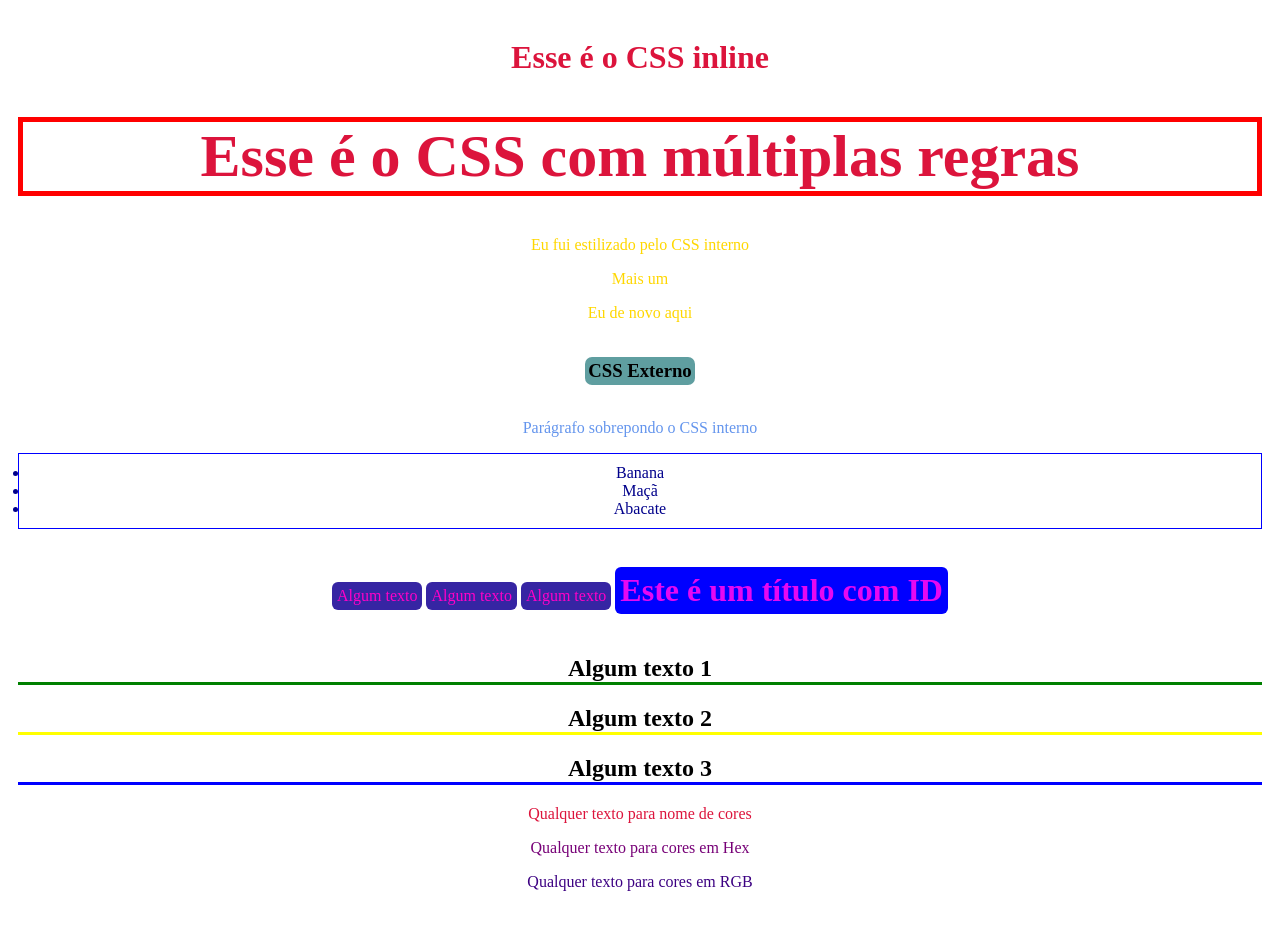
==== 02-CSS/index.html @ 1ea27010 "Desenvolvimento Web" ====
<!DOCTYPE html>
<html lang="en">
<head>
    <meta charset="UTF-8">
    <meta name="viewport" content="width=device-width, initial-scale=1.0">
    <title>CSS</title>
    <!-- 3 CSS interno -->
    <style>
        p {
            color: gold;
        }
    </style>

    <!-- 4 CSS Externo -->
    <link rel="stylesheet" href="css/styles.css">

    <!-- 6 Múltiplos CSS -->
    <link rel="stylesheet" href="css/lists.css">
</head>
<body>
    <!-- 1 Inline CSS -->
    <h1 style="color: crimson;">Esse é o CSS inline</h1>

    <!-- 2 Múltiplas regras -->
    <h1 style="color:crimson; font-size: 60px; border-bottom: 5px solid red; border-top: 5px solid red; border-left: 5px solid red; border-right: 5px solid red;">Esse é o CSS com múltiplas regras</h1>

    <!-- 3 CSS interno -->
    <p>Eu fui estilizado pelo CSS interno</p>
    <p>Mais um</p>
    <p>Eu de novo aqui</p>

    <!-- 4 CSS Externo -->
    <h3>CSS Externo</h3>

    <!-- 5 Ordem do CSS -->
    <p style="color: cornflowerblue">Parágrafo sobrepondo o CSS interno</p>

    <!-- 6 Múltiplos CSS -->
    <ul>
        <li>Banana</li>
        <li>Maçã</li>
        <li>Abacate</li>
    </ul>

    <!-- 7 Classes -->
    <p class="paragraph">Algum texto</p>
    <p class="paragraph">Algum texto</p>
    <p class="paragraph">Algum texto</p>

    <!-- 8 ID -->
    <h1 id="exclusive-title">Este é um título com ID</h1>

    <!-- 9 Múltiplas regras, ordem do CSS -->
    <h2 id="algum-titulo" class="titulo">Algum texto 1</h2>
    <h2 class="titulo">Algum texto 2</h2>
    <h2>Algum texto 3</h2>

    <!-- 10 Nome de cor -->
    <p class="color-name">Qualquer texto para nome de cores</p>

    <!-- 11 Cor em Hex -->
    <p class="hex">Qualquer texto para cores em Hex</p>

    <!-- 12 Cor em RGB -->
    <p class="rgb">Qualquer texto para cores em RGB</p>
</body>
</html>
---- 02-CSS/css/styles.css ----
/* 4 CSS Externo */
body {
    padding: 10px;
    text-align: center;
}

h3 {
    background-size: cover;
    display: inline-block;
    padding: 3px;
    background-color: cadetblue;
    border-radius: 7px;
    text-align: center;
}

/* Classes */
.paragraph {
    background-color: rgb(54, 37, 163);
    color: rgb(255, 0, 200);
    padding: 5px;
    border-radius: 6px;
    display: inline-block;
}

/* IDs */
#exclusive-title {
    background-color: blue;
    color: rgb(230, 8, 242);
    display: inline-block;
    border-radius: 6px;
    padding: 5px;
}

/* Ordem das regras */
h2 {
    border-bottom: 3px solid blue;
}
.titulo {
    border-bottom: 3px solid yellow;
}
#algum-titulo {
    border-bottom:3px solid green;
}

/* Nome de cores */
.color-name { 
    color:crimson;
}

/* Hex */
.hex {
    color: #707; /*Se os dois valores de uma mesma cor se repetir (rgb), ex: #770077, dá pra simplificar em um número por cor, ex: #707*/
}

/* RGB */
.rgb {
    color: rgb(60, 0, 130);
}
---- 02-CSS/css/lists.css ----
ul {
    border: 1px solid blue;
    padding: 10px;
}

li {
    color: darkblue;
}
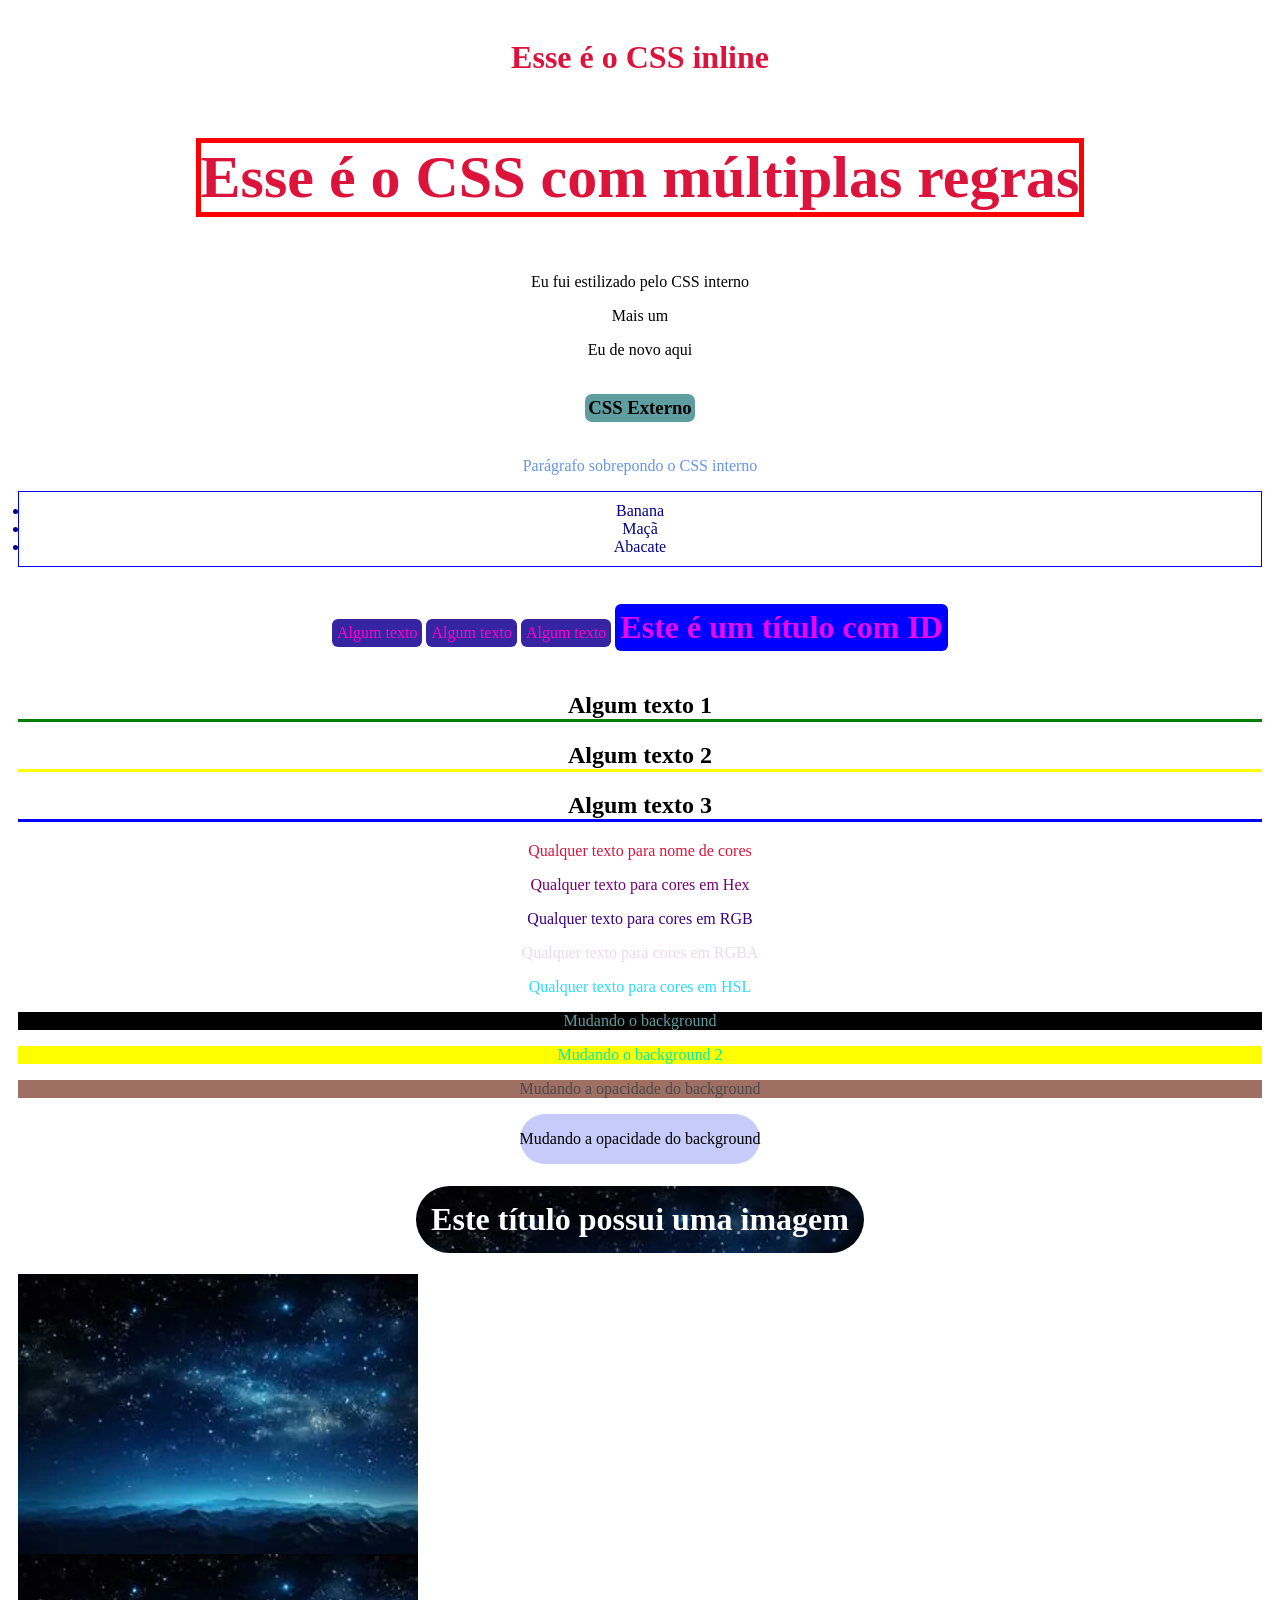
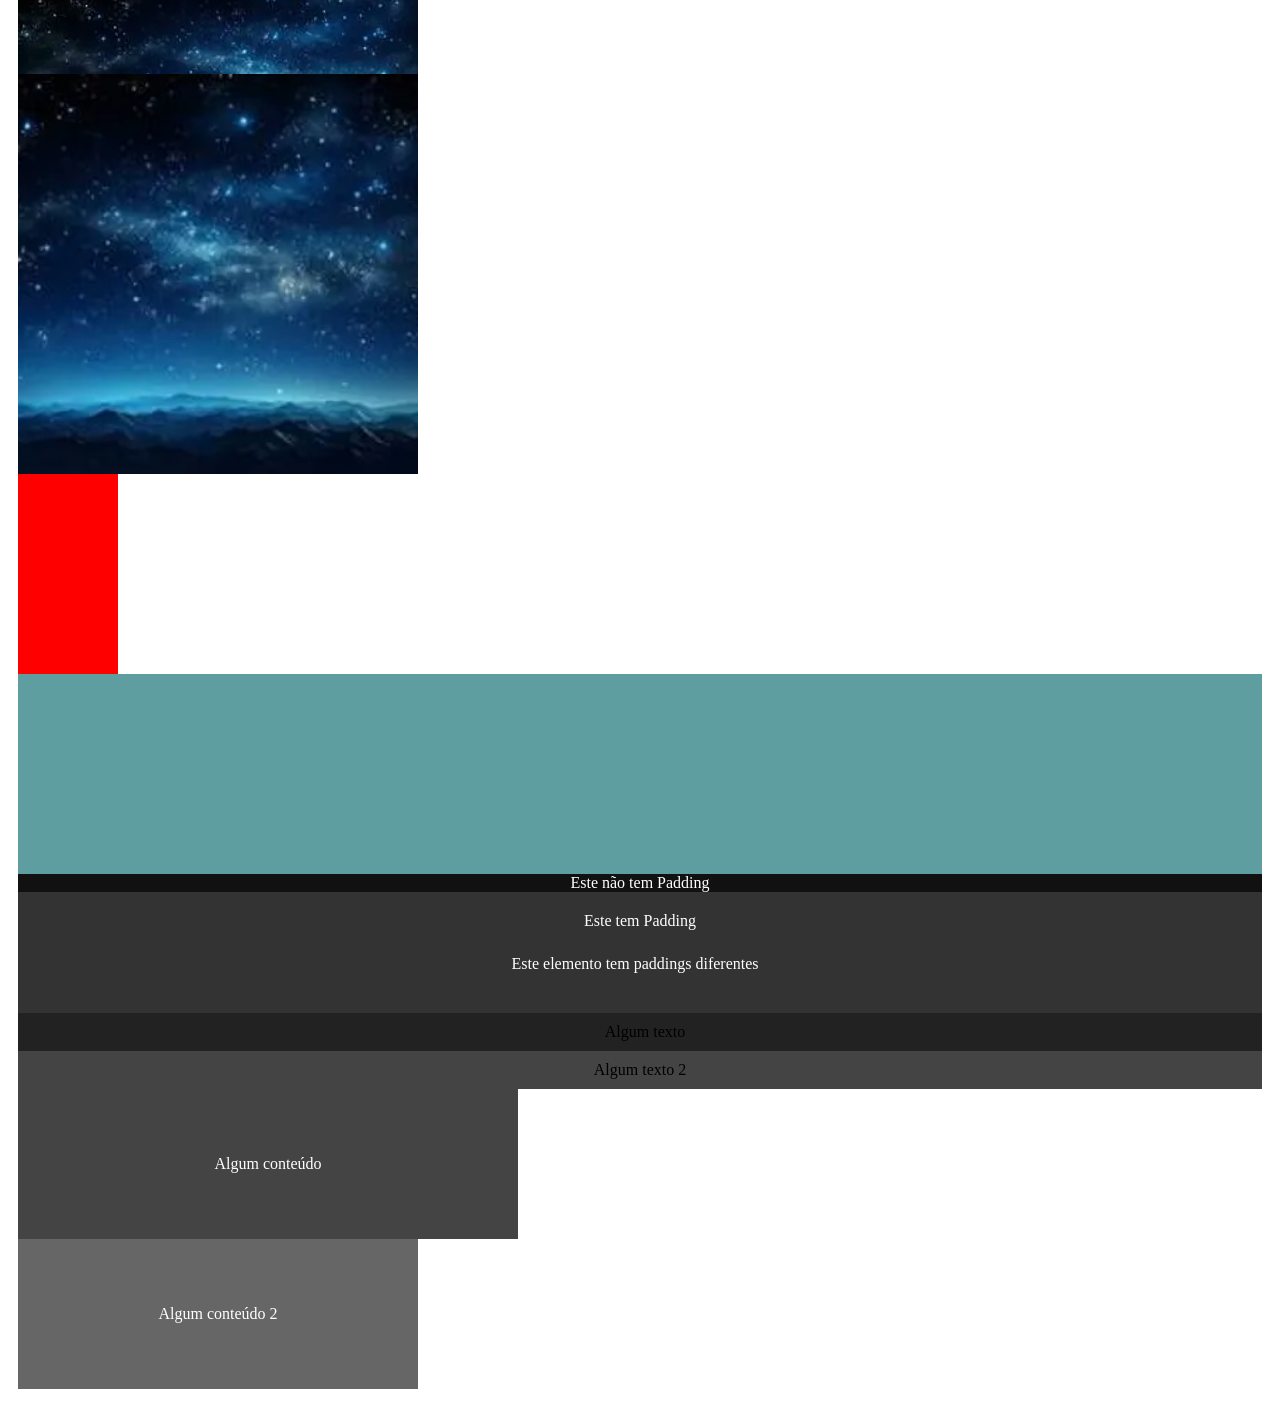
==== commit 33f58e03: "08/03/2026" ====
--- a/02-CSS/index.html
+++ b/02-CSS/index.html
@@ -6,9 +6,9 @@
     <title>CSS</title>
     <!-- 3 CSS interno -->
     <style>
-        p {
+        /* p {
             color: gold;
-        }
+        } */
     </style>
 
     <!-- 4 CSS Externo -->
@@ -22,7 +22,7 @@
     <h1 style="color: crimson;">Esse é o CSS inline</h1>
 
     <!-- 2 Múltiplas regras -->
-    <h1 style="color:crimson; font-size: 60px; border-bottom: 5px solid red; border-top: 5px solid red; border-left: 5px solid red; border-right: 5px solid red;">Esse é o CSS com múltiplas regras</h1>
+    <h1 style="color:crimson; font-size: 60px; border-bottom: 5px solid red; border-top: 5px solid red; border-left: 5px solid red; border-right: 5px solid red; display: inline-block;">Esse é o CSS com múltiplas regras</h1>
 
     <!-- 3 CSS interno -->
     <p>Eu fui estilizado pelo CSS interno</p>
@@ -63,5 +63,56 @@
 
     <!-- 12 Cor em RGB -->
     <p class="rgb">Qualquer texto para cores em RGB</p>
+
+    <!-- 13 Cor em RGBA -->
+    <p class="rgba">Qualquer texto para cores em RGBA</p>
+
+    <!-- 14 Cor em HSL -->
+    <p class="hsl">Qualquer texto para cores em HSL</p>
+
+    <!-- 15 Mudando o background -->
+    <p class="bg">Mudando o background</p>
+    <p class="bg-2">Mudando o background 2</p>
+
+    <!-- 16 Opacidade no background -->
+    <div class="bg-opacity">
+        <p>Mudando a opacidade do background</p>
+    </div>
+
+    <!-- 17 Opacidade no background com RGBA -->
+    <div class="rgba-opacity">
+        <p>Mudando a opacidade do background</p>
+    </div>
+    <br>
+
+    <!-- 18 Background-image -->
+    <h1 class="bg-image">Este título possui uma imagem</h1>
+
+    <!-- 19 Centralizar imagem de background -->
+    <div class="not-centered-bg"></div>
+    <div class="centered-bg"></div>
+
+    <!-- 20 Largura e Altura -->
+    <div class="height-width"></div>
+    <div class="height-width-2"></div>
+
+    <!-- 21 Padding -->
+    <div class="without-padding">Este não tem Padding</div>
+    <div class="padding">Este tem Padding</div>
+
+    <!-- 22 Padding Individual -->
+    <div class="padding-individual">Este elemento tem paddings diferentes</div>
+
+    <!-- 23 Shorthand Padding -->
+    <div class="shorthand-padding">Algum texto</div>
+    <div class="shorthand-padding-2">Algum texto 2</div>
+
+    <!-- 24 Padding com width -->
+    <div class="without-border-box">
+        <p>Algum conteúdo</p>
+    </div>
+    <div class="border-box">
+        <p>Algum conteúdo 2</p>
+    </div>
 </body>
 </html>
--- a/02-CSS/css/styles.css
+++ b/02-CSS/css/styles.css
@@ -49,10 +49,129 @@
 
 /* Hex */
 .hex {
-    color: #707; /*Se os dois valores de uma mesma cor se repetir (rgb), ex: #770077, dá pra simplificar em um número por cor, ex: #707*/
+    color: #707; /* Se os dois valores de uma mesma cor se repetir, ex: #770077, dá pra simplificar em um número por cor, ex: #707 */
 }
 
 /* RGB */
 .rgb {
     color: rgb(60, 0, 130);
 }
+
+/* RGBA */
+.rgba {
+    color: rgb(200, 150, 180, .35);
+}
+
+/* HSL */
+.hsl {
+    color: hsl(190, 100%, 58%);
+}
+
+/* Mudando o background */
+.bg {
+    background-color: #000;
+    color: cadetblue;
+}
+
+.bg-2 {
+    background-color: rgb(255, 255, 0);
+    color: #00eeaa;
+}
+
+/* Mudando a opacidade do background */
+.bg-opacity {
+    background-color: #732;
+    opacity: 0.7;
+}
+
+/* Mudando a opacidade do background com RGBA*/
+.rgba-opacity {
+    background-color: rgba(30, 50, 230, .25);
+    color: #000;
+    display: inline-block;
+    border-radius: 35px;
+}
+
+/* Background-image */
+.bg-image {
+    background-image: url("../img/ceu.png");
+    color: #fff;
+    padding: 15px;
+    display: inline-block;
+    border-radius: 35px;
+    padding: 15px;
+}
+
+/* Centralizando background image */
+.not-centered-bg,
+.centered-bg {
+    height: 400px;
+    width: 400px;
+    background-image: url("../img/ceu.png");
+}
+
+.centered-bg {
+    background-position: center;
+    background-size: cover;
+}
+
+/* Largura e Altura */
+.height-width {
+    height: 200px;
+    width: 100px;
+    background-color: red;
+}
+
+.height-width-2 {
+    height: 200px;
+    background-color: cadetblue;
+}
+
+/* Padding */
+.without-padding,
+.padding {
+   background-color: #111;
+   color: #fff; 
+}
+
+.padding {
+    background-color: #333;
+    padding: 20px;
+}
+
+/* Padding Individual */
+.padding-individual {
+    background-color: #333;
+    color: #fff;
+    padding-top: 5px;
+    padding-left: 10px;
+    padding-right: 20px;
+    padding-bottom: 40px;
+}
+
+/* Shorthand Padding */
+.shorthand-padding {
+    background-color: #222;
+    padding: 10px 5px 10px 15px;
+}
+
+.shorthand-padding-2 {
+    background-color: #444;
+    padding: 10px 20px; /* 10px no top e bottom, 20px no right e left */
+}
+
+/* Padding com width */
+.without-border-box {
+    background-color: #444;
+    color: #fff;
+    width: 400px;
+    padding: 50px;
+}
+
+.border-box {
+    background-color: #666;
+    color: #fff;
+    width: 400px;
+    padding: 50px;
+    box-sizing: border-box;
+}
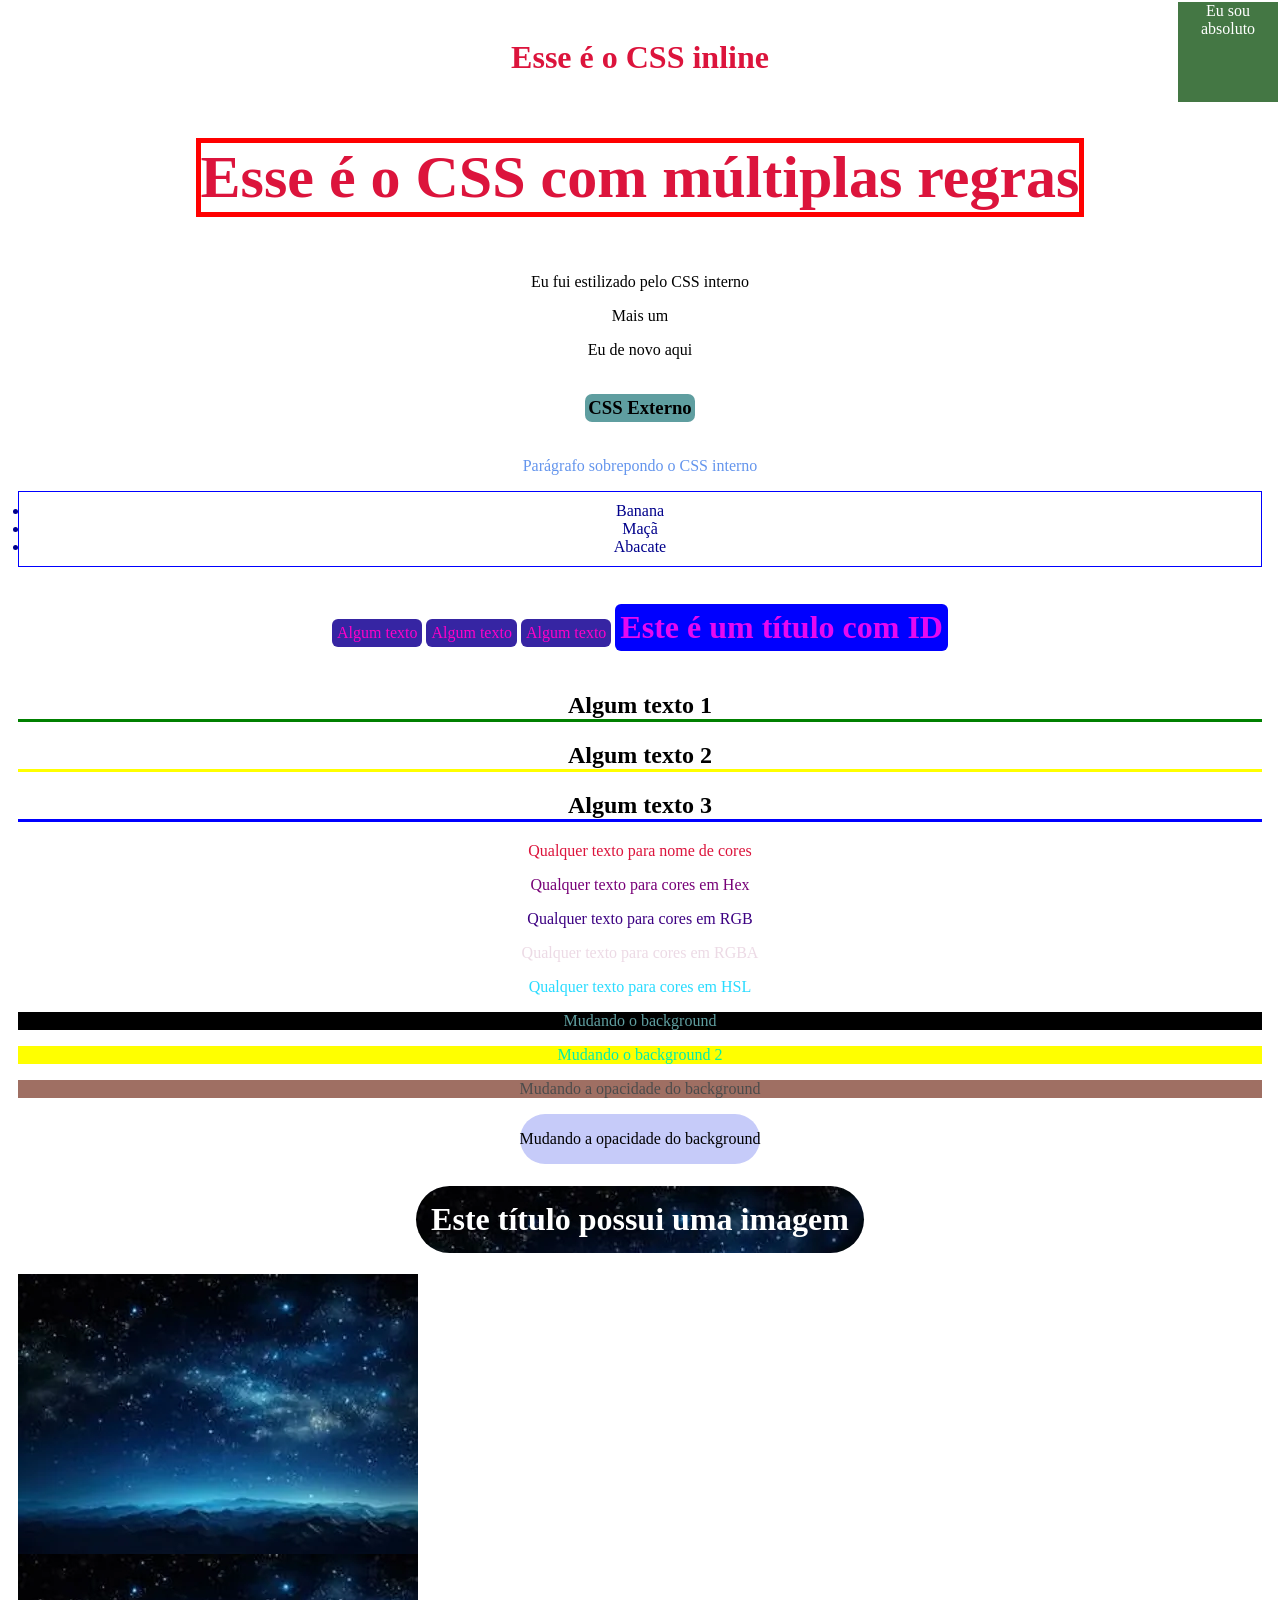
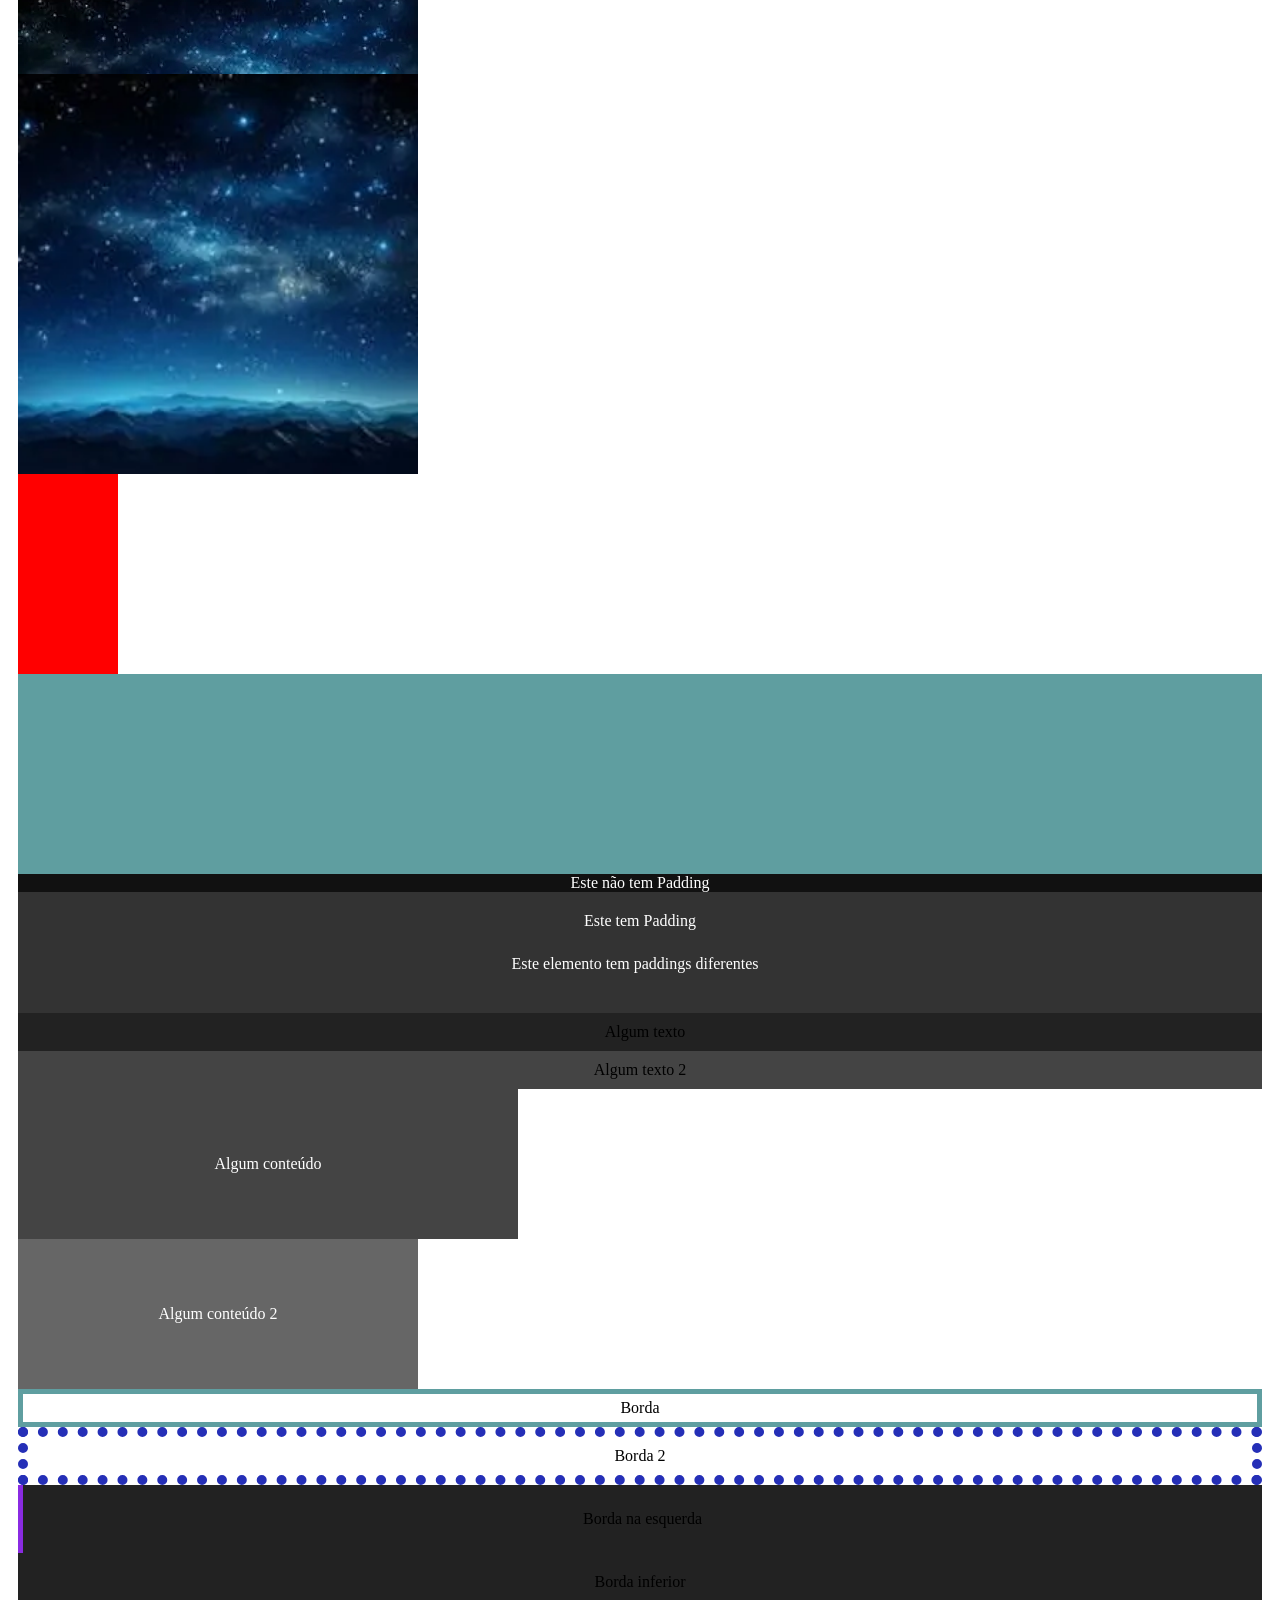
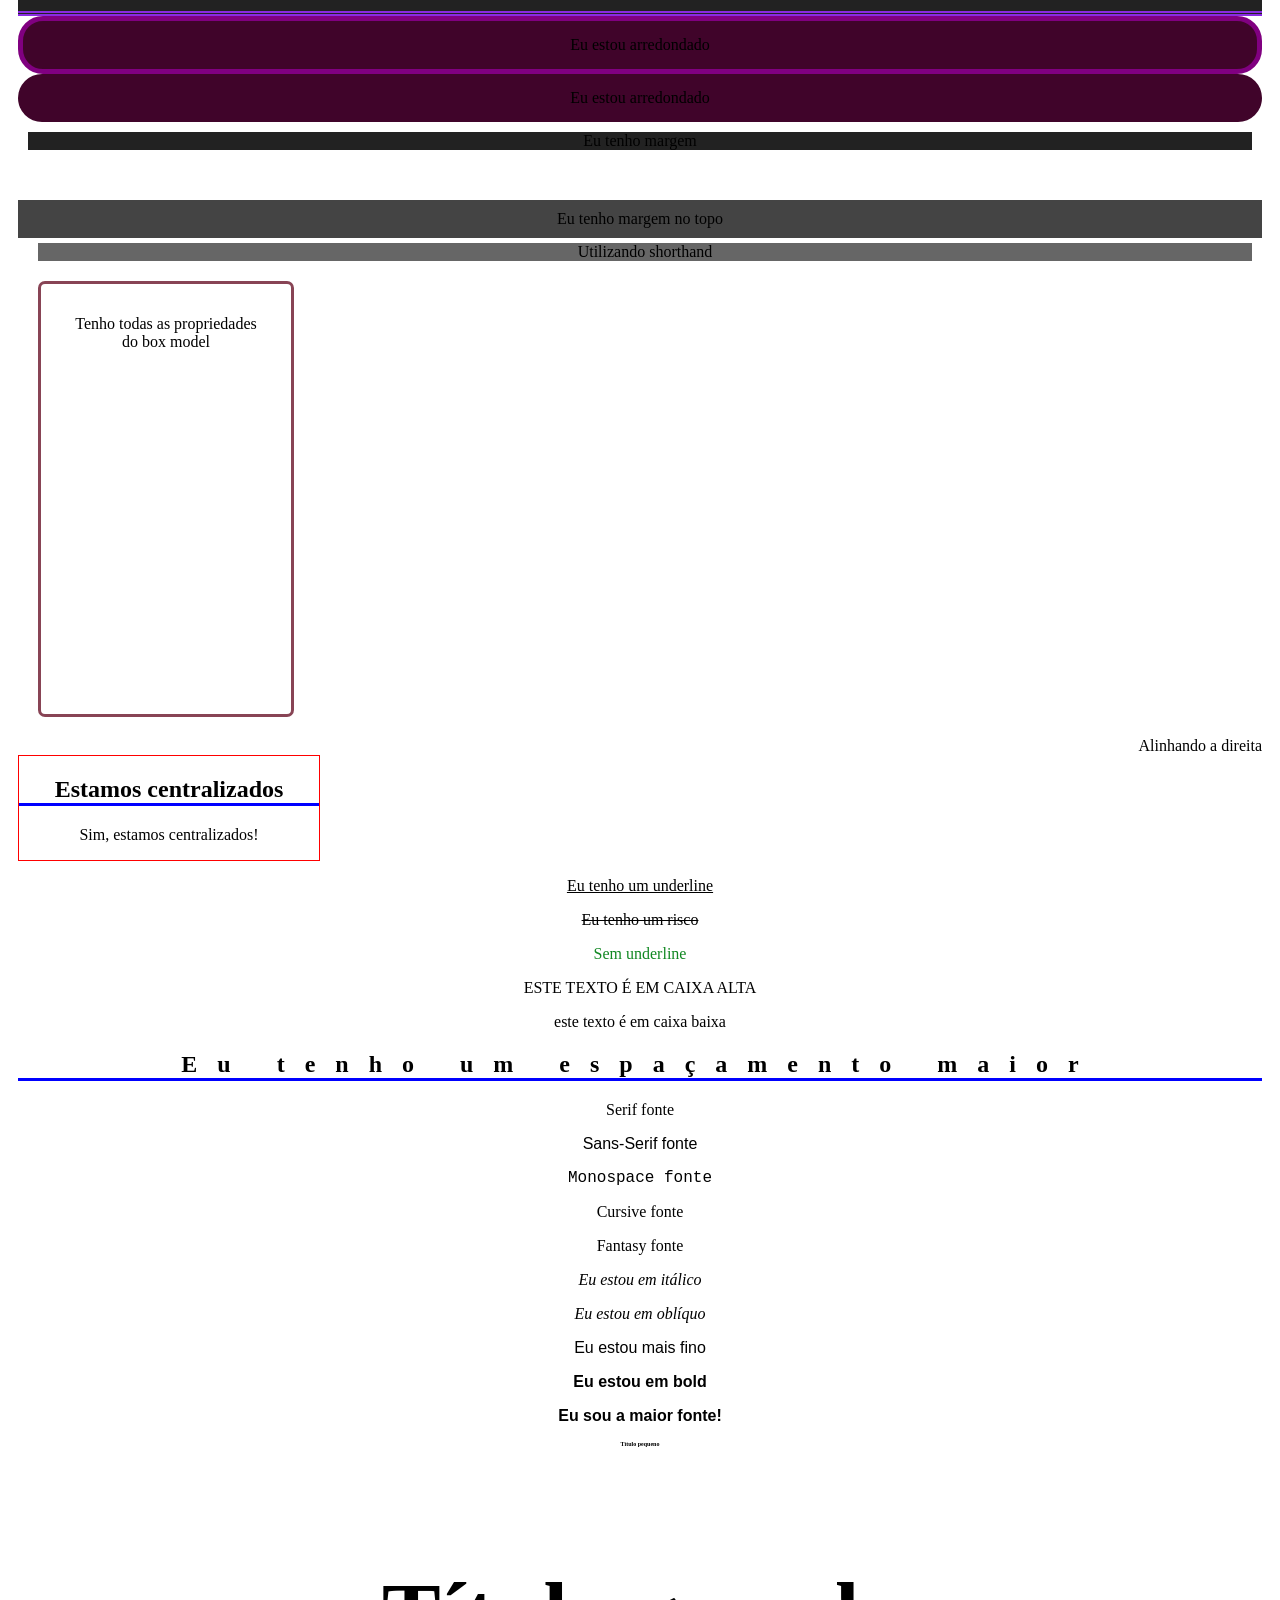
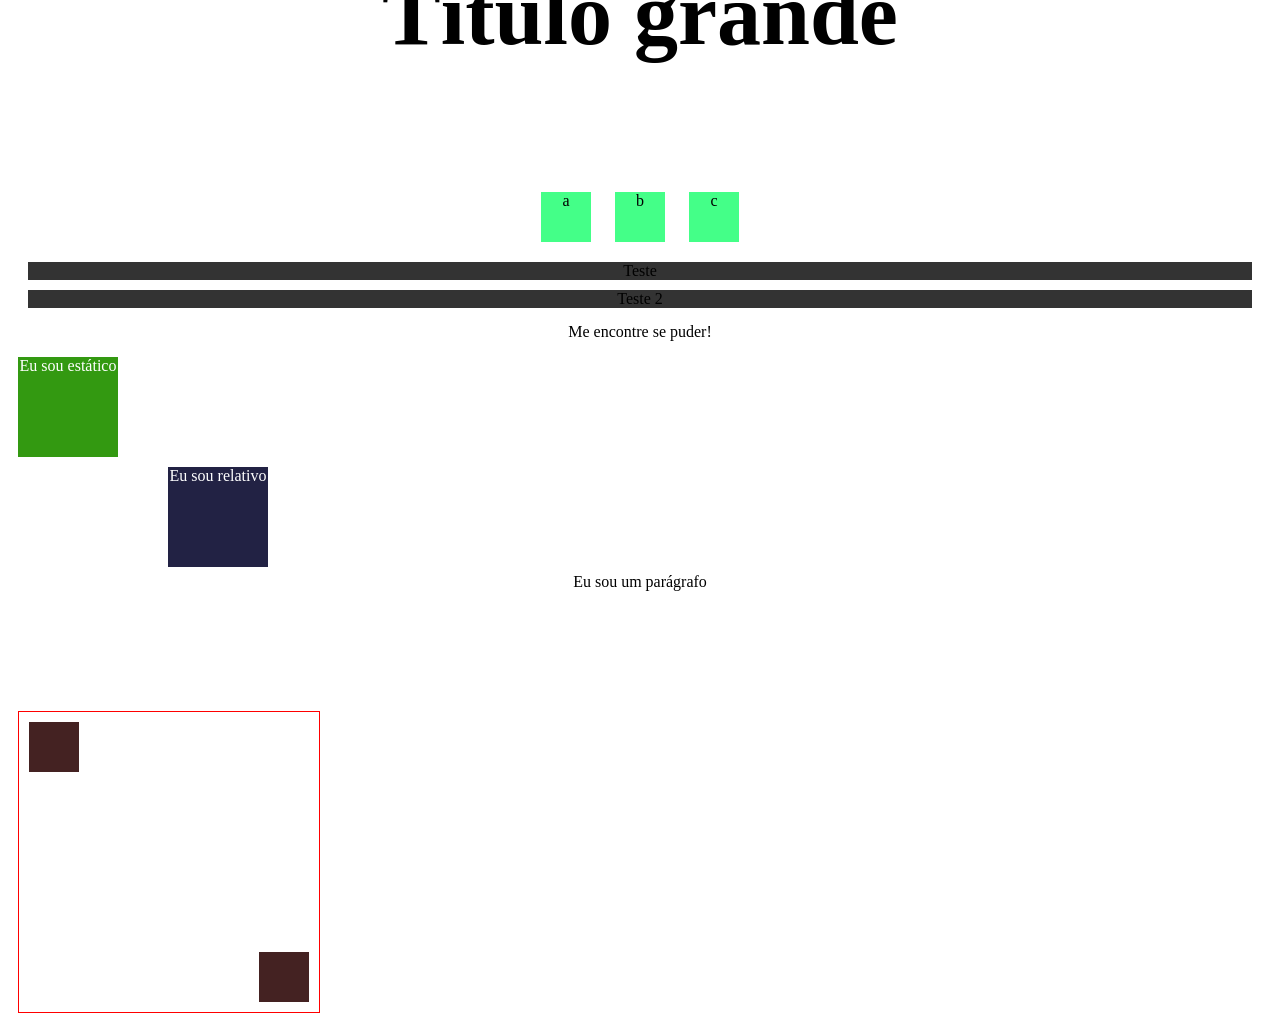
==== commit 62afb9d4: "10/03/2026" ====
--- a/02-CSS/index.html
+++ b/02-CSS/index.html
@@ -114,5 +114,99 @@
     <div class="border-box">
         <p>Algum conteúdo 2</p>
     </div>
+
+    <!-- 25 Border -->
+    <div class="border">Borda</div>
+    <div class="border-2">Borda 2</div>
+
+    <!-- 26 Border Individual -->
+    <div class="border-left">Borda na esquerda</div>
+    <div class="border-bottom">Borda inferior</div>
+
+    <!-- 27 Borda Arredondada -->
+    <div class="rounded-p">Eu estou arredondado</div>
+    <div class="rounded-p-2">Eu estou arredondado</div>
+
+    <!-- 28 Margin -->
+    <div class="margin">Eu tenho margem</div>
+    <div class="margin-top">Eu tenho margem no topo</div>
+    <div class="margin-shorthand">Utilizando shorthand</div>
+
+    <!-- 29 Box Model -->
+    <div class="box-model">
+        <p>Tenho todas as propriedades do box model</p>
+    </div>
+
+    <!-- 30 Text Alignment -->
+    <div class="text-aligned">Alinhando a direita</div>
+    <div class="container-center">
+        <h2>Estamos centralizados</h2>
+        <p>Sim, estamos centralizados!</p>
+    </div>
+
+    <!-- 31 Text Decoration -->
+    <p class="underline">Eu tenho um underline</p>
+    <p class="line-trough">Eu tenho um risco</p>
+    <a href="#" class="remove-underline">Sem underline</a>
+
+    <!-- 32 Text Transform -->
+    <p class="upper">Este texto é em caixa alta</p>
+    <p class="lower">ESTE TEXTO É EM CAIXA BAIXA</p>
+
+    <!-- 33 Letter Spacing -->
+    <h2 class="spacing">Eu tenho um espaçamento maior</h2>
+
+    <!-- 34 Fontes -->
+    <p class="serif">Serif fonte</p>
+    <p class="sans-serif">Sans-Serif fonte</p>
+    <p class="monospace">Monospace fonte</p>
+    <p class="cursive">Cursive fonte</p>
+    <p class="fantasy">Fantasy fonte</p>
+
+    <!-- 35 Font Style -->
+    <p class="italic">Eu estou em itálico</p>
+    <p class="oblique">Eu estou em oblíquo</p>
+
+    <!-- 36 Font Weight -->
+    <p class="thin">Eu estou mais fino</p>
+    <p class="bold">Eu estou em bold</p>
+    <p class="bolder">Eu sou a maior fonte!</p>
+
+    <!-- 37 Font Size -->
+    <h4 class="small">Título pequeno</h4>
+    <h4 class="big">Título grande</h4>
+
+    <!-- 38 Display -->
+    <div class="inline-box">a</div>
+    <div class="inline-box">b</div>
+    <div class="inline-box">c</div>
+
+    <span class="block">Teste</span>
+    <span class="block">Teste 2</span>
+
+    <!-- 39 Escondendo Elementos -->
+    <p class="invisible">Me encontre se puder!</p>
+
+    <!-- 40 Static -->
+    <div class="static">
+        <span>Eu sou estático</span>
+    </div>
+
+    <!-- 41 Relative -->
+    <div class="relative">
+        <span>Eu sou relativo</span>
+    </div>
+    
+    <!-- 42 Absolute -->
+    <div class="absolute">
+        <span>Eu sou absoluto</span>
+    </div>
+    <p>Eu sou um parágrafo</p>
+
+    <!-- 43 Relative com Absolute -->
+     <div class="relative-container">
+        <div class="absolute-1"></div>
+        <div class="absolute-2"></div>
+     </div>
 </body>
 </html>
--- a/02-CSS/css/styles.css
+++ b/02-CSS/css/styles.css
@@ -174,4 +174,246 @@
     width: 400px;
     padding: 50px;
     box-sizing: border-box;
+}
+
+/* Borda */
+.border,
+.border-2 {
+    border: 5px solid cadetblue;
+    padding: 5px;
+}
+
+.border-2 {
+    border: 10px dotted rgb(37, 47, 183);
+    padding: 10px;
+}
+
+/* Borda Individual */
+.border-left {
+    border-left: 5px solid blueviolet;
+    background-color: #222;
+    padding: 25px;
+}
+
+.border-bottom {
+    border-bottom: 5px double blueviolet;
+    background-color: #222;
+    padding: 20px;
+}
+
+/* Borda arredondada */
+
+.rounded-p {
+    border: 5px solid purple;
+    background-color: rgb(64, 4, 42);
+    padding: 15px;
+    border-radius: 25px;
+}
+
+.rounded-p-2 {
+    background-color: rgb(64, 4, 42);
+    padding: 15px;
+    border-radius: 25px;
+}
+
+/* Margin */
+.margin {
+    margin: 10px;
+    background-color: #222;
+}
+
+.margin-top {
+    margin-top: 50px;
+    background: #444;
+    padding: 10px;
+}
+
+.margin-shorthand {
+    background-color: #666;
+    margin: 5px 10px 15px 20px;
+}
+
+/* Box Model */
+.box-model { 
+    margin: 20px;
+    padding: 15px 25px;
+    border: 3px solid #845;
+    border-radius: 7px;
+    width: 200px;
+    height: 400px;
+}
+
+/* Text alignment */
+.text-aligned {
+    text-align: right;
+}
+
+.container-center {
+    text-align: center;
+    width: 300px;
+    border: 1px solid red;
+}
+
+/* Text Decoration */
+.underline {
+    text-decoration: underline;
+}
+
+.line-trough {
+    text-decoration: line-through;
+}
+
+.remove-underline {
+    text-decoration: none;
+    color: #182;
+}
+
+/* Text Transform */
+.upper { 
+    text-transform: uppercase;
+}
+
+.lower {
+    text-transform: lowercase;
+}
+
+/* Letter Spacing */
+.spacing {
+    letter-spacing: 20px;
+}
+
+/* Fontes */
+.serif {
+    font-family: Georgia;
+}
+
+.sans-serif {
+    font-family: Helvetica;
+}
+
+.monospace {
+    font-family: "Courier New";
+}
+
+.cursive {
+    font-family: cursive;
+}
+
+.fantasy {
+    font-family: fantasy;
+}
+
+/* Font Style */
+.italic {
+    font-style: italic;
+}
+
+.oblique {
+    font-style: oblique;
+}
+
+/* Font Weight */
+.thin, .bold, .bolder {
+    font-family: Helvetica;
+}
+
+.thin {
+    font-weight: 100;
+}
+
+.bold {
+    font-weight: 600;
+}
+
+.bolder {
+    font-weight: 900;
+}
+
+/* Font Size */
+.small {
+    font-size: 6px;
+}
+
+.big {
+    font-size: 88px;
+}
+
+/* Display */
+.inline-box {
+    width: 50px;
+    height: 50px;
+    background: #4f8;
+    margin: 10px;
+    display: inline-block;
+}
+
+.block {
+    background-color: #333;
+    display: block;
+    margin: 10px;
+}
+
+/* Escondendo Elementos */
+.invisible {
+    margin-top: 15px;
+    display: block;
+}
+
+/* Static */
+.static {
+    width: 100px;
+    height: 100px;
+    background-color: #391;
+    color: #fff;
+    position: static;
+}
+
+/* Relative */
+.relative {
+    width: 100px;
+    height: 100px;
+    background-color: #224;
+    color: #fff;
+    position: relative;
+    top: 10px;
+    bottom: 5px;
+    right: -150px;
+}
+
+/* Absolute */
+.absolute {
+    width: 100px;
+    height: 100px;
+    background-color: #474;
+    color: #fff;
+    position: absolute;
+    top: 2px;
+    right: 2px;
+}
+
+/* Relative com Absolute */
+.relative-container {
+    width: 300px;
+    height: 300px;
+    border: 1px solid red;
+    margin-top: 120px;
+    position: relative;
+}
+
+.absolute-1,
+.absolute-2 {
+    width: 50px;
+    height: 50px;
+    background-color: #422;
+    position: absolute;
+}
+
+.absolute-1 {
+    top: 10px;
+    left: 10px;
+}
+
+.absolute-2 {
+    bottom: 10px;
+    right: 10px;
 }
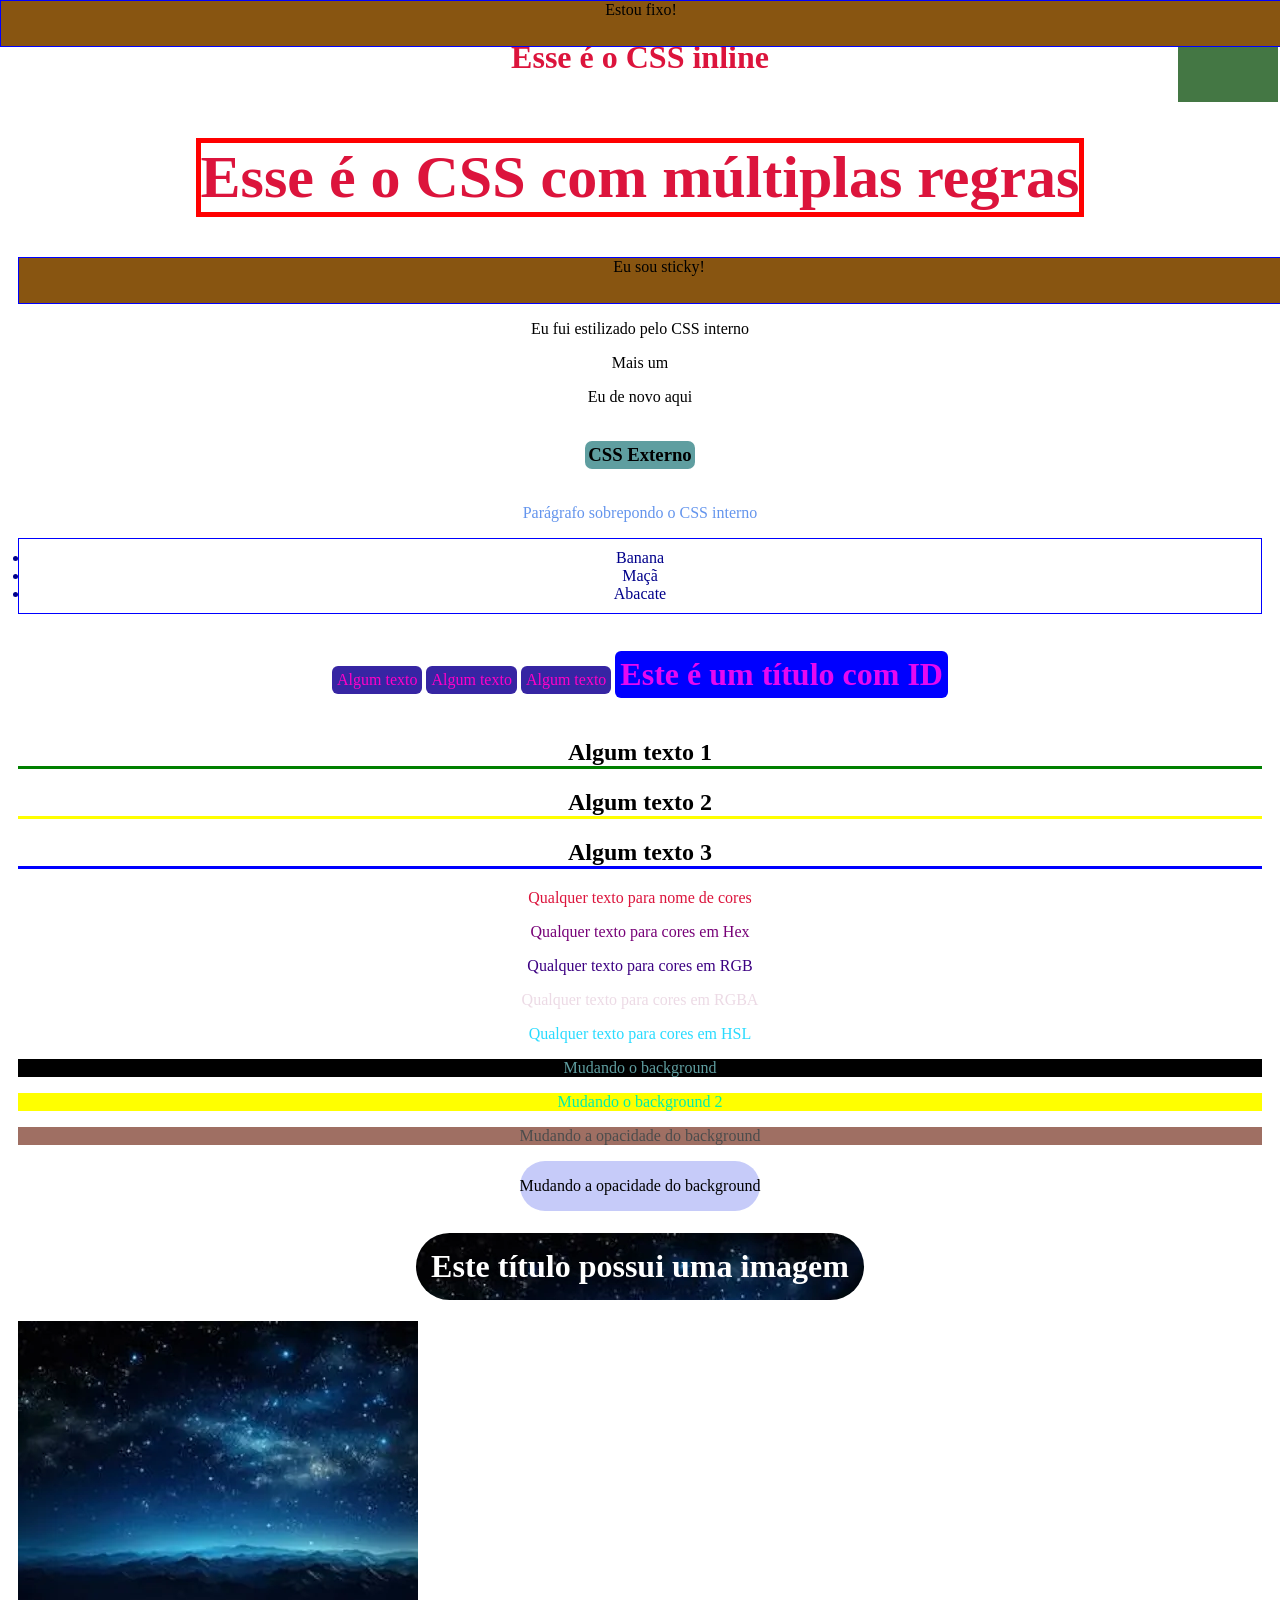
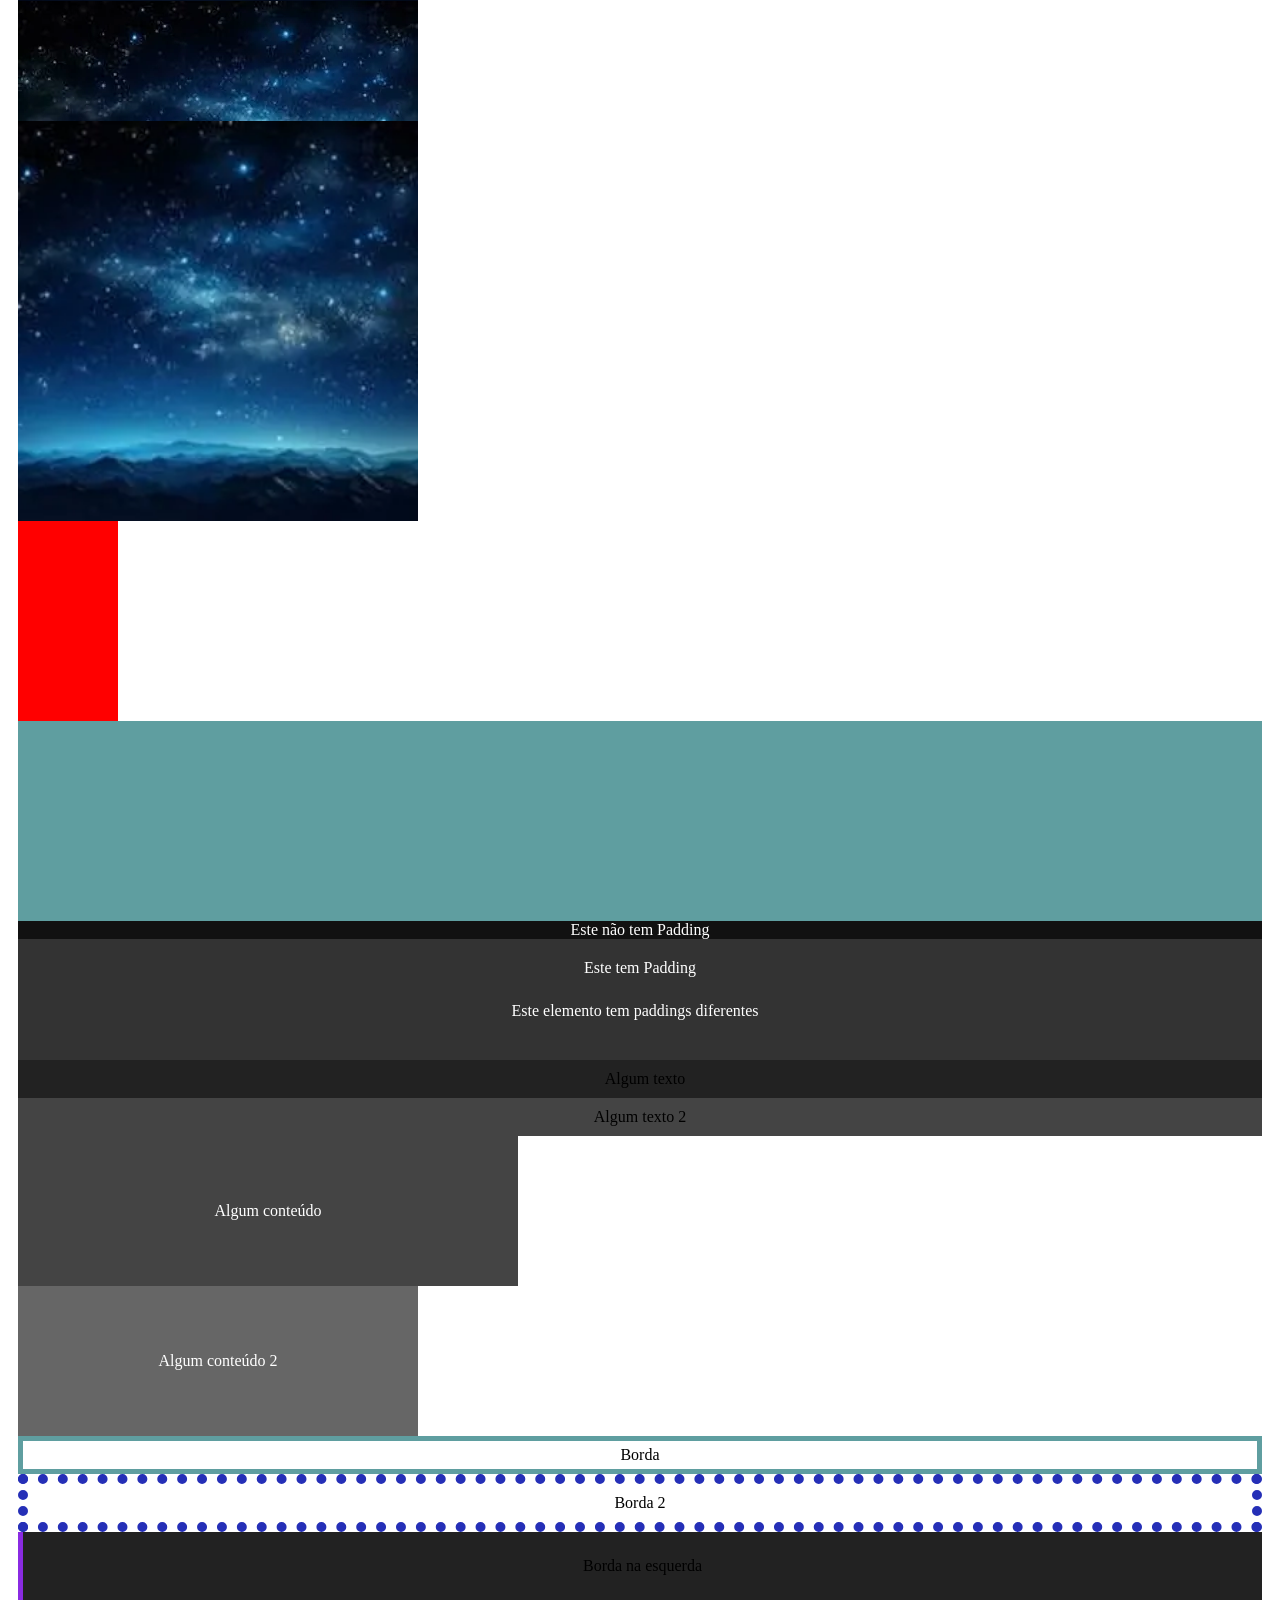
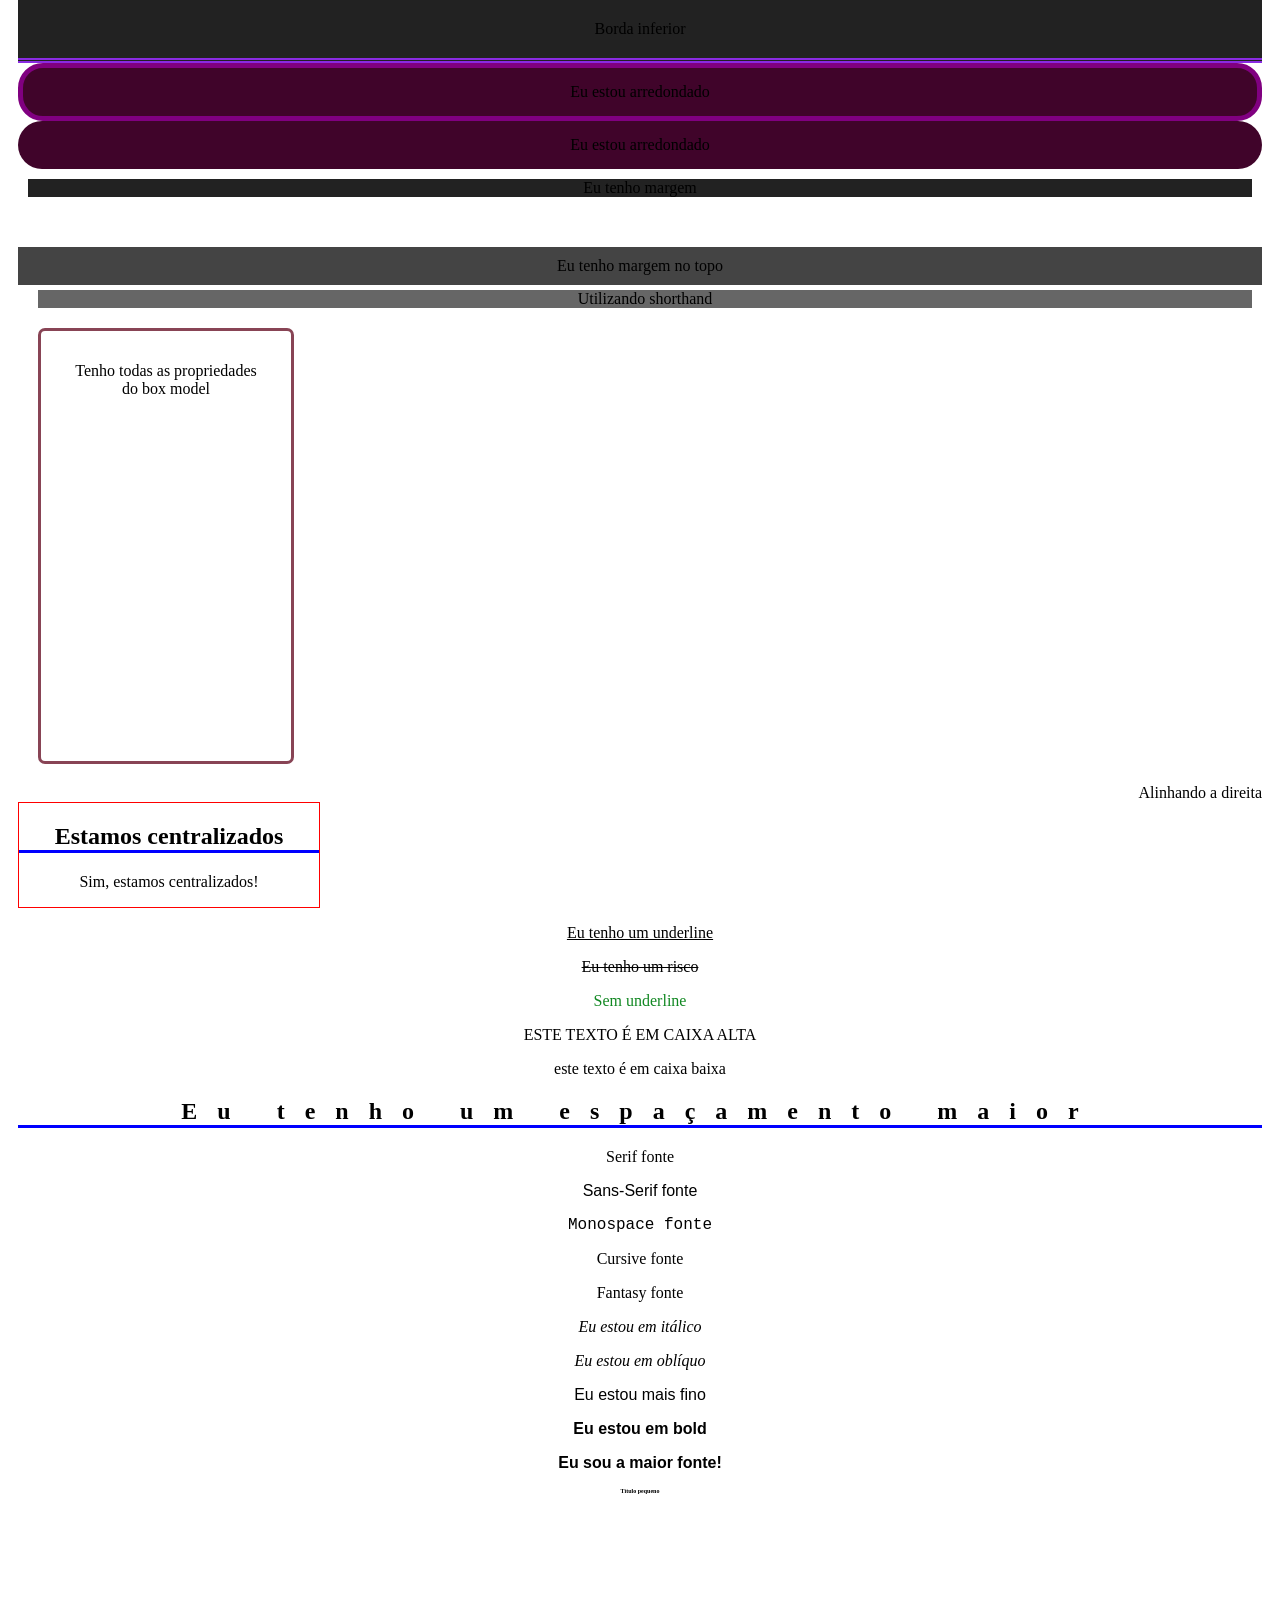
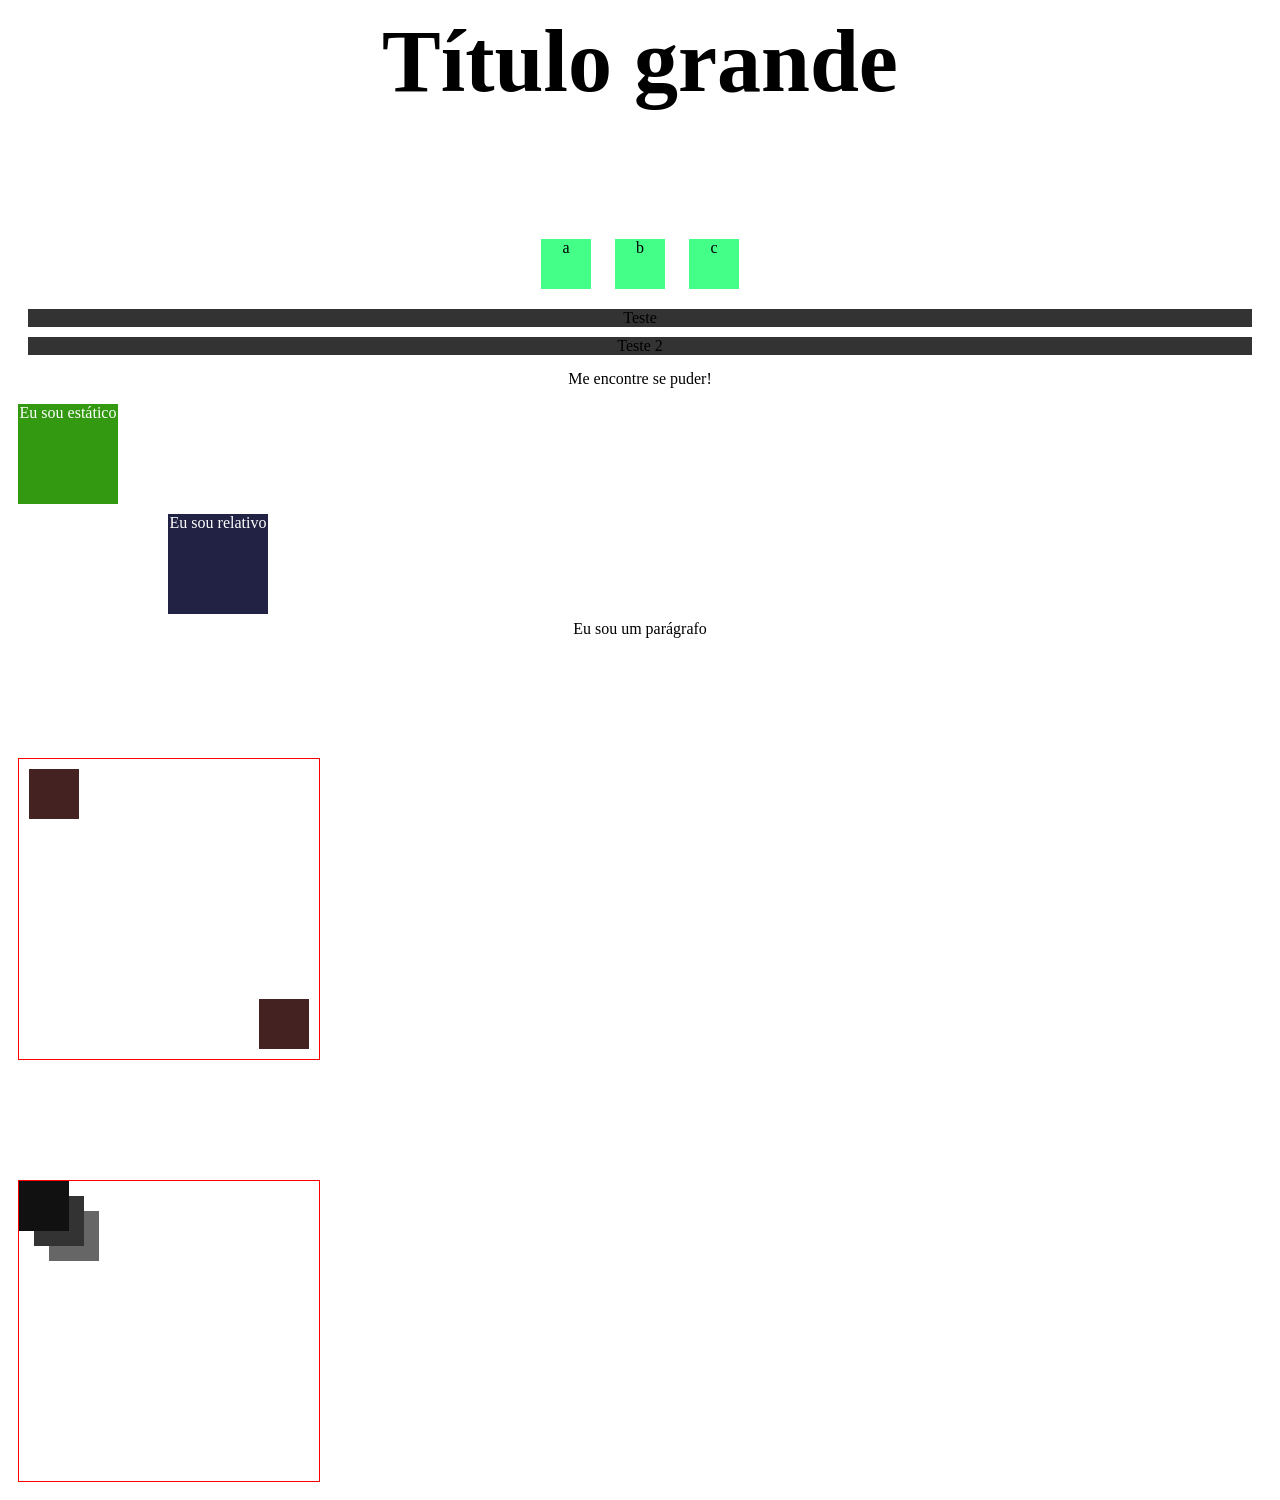
==== commit 89809b4f: "11/03/2026" ====
--- a/02-CSS/index.html
+++ b/02-CSS/index.html
@@ -24,6 +24,11 @@
     <!-- 2 Múltiplas regras -->
     <h1 style="color:crimson; font-size: 60px; border-bottom: 5px solid red; border-top: 5px solid red; border-left: 5px solid red; border-right: 5px solid red; display: inline-block;">Esse é o CSS com múltiplas regras</h1>
 
+    <!-- 45 Sticky -->
+    <div class="sticky">
+        <span>Eu sou sticky!</span>
+    </div>
+
     <!-- 3 CSS interno -->
     <p>Eu fui estilizado pelo CSS interno</p>
     <p>Mais um</p>
@@ -208,5 +213,18 @@
         <div class="absolute-1"></div>
         <div class="absolute-2"></div>
      </div>
+
+     <!-- 44 Fixed -->
+    <div class="fixed">
+        <span>Estou fixo!</span>
+    </div>
+
+    <!-- 46 Z-Index -->
+    <div class="z-index">
+        <span class="absolute-3"></span>
+        <span class="absolute-4"></span>
+        <span class="absolute-5"></span>
+    </div>
+
 </body>
 </html>
--- a/02-CSS/css/styles.css
+++ b/02-CSS/css/styles.css
@@ -416,4 +416,63 @@
 .absolute-2 {
     bottom: 10px;
     right: 10px;
+}
+
+/* Fixed */
+.fixed {
+    width: 100vw;
+    height: 5dvh;
+    border: 1px solid blue;
+    background-color: #851;
+    position: fixed;
+    top: 0;
+    left: 0;
+}
+
+/* Sticky */
+.sticky {
+    width: 100vw;
+    height: 5dvh;
+    border: 1px solid blue;
+    background-color: #851;
+    position: sticky;
+    top: 50px;
+    left: 0;
+}
+
+/* Z-Index */
+.z-index {
+    width: 300px;
+    height: 300px;
+    border: 1px solid red;
+    margin-top: 120px;
+    position: relative;
+}
+
+.absolute-3,
+.absolute-4,
+.absolute-5 {
+    width: 50px;
+    height: 50px;
+    position: absolute;
+}
+
+.absolute-3 {
+    background-color: #111;
+    top: 0px;
+    left: 0px;
+    z-index: 2;
+}
+
+.absolute-4 {
+    background-color: #333;
+    top: 15px;
+    left: 15px;
+    z-index: 1;
+}
+
+.absolute-5 {
+    background-color: #666;
+    top: 30px;
+    left: 30px;
 }
